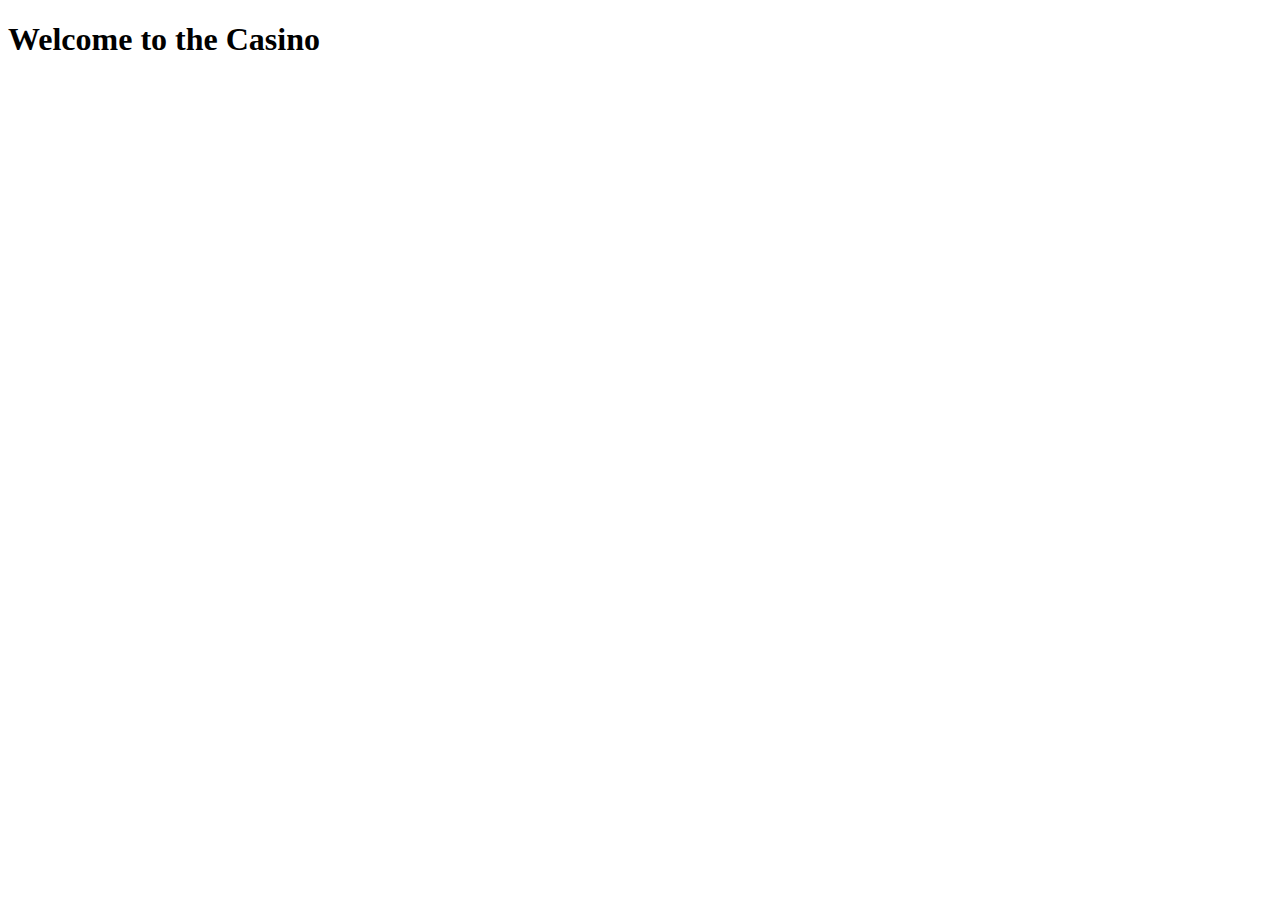
==== index.html @ f4a634c8 "2nd commit: added additional HTML files for two games - might be over doing it but we will see. Choo" ====
<!DOCTYPE html>
<html lang="en">
<head>
    <meta charset="UTF-8">
    <meta http-equiv="X-UA-Compatible" content="IE=edge">
    <meta name="viewport" content="width=device-width, initial-scale=1.0">
    <title>Free Casino</title>
    
</head>
<body>
    <div>
   <h1>Welcome to the Casino</h1>
   
</div>
     
</body>
</html>
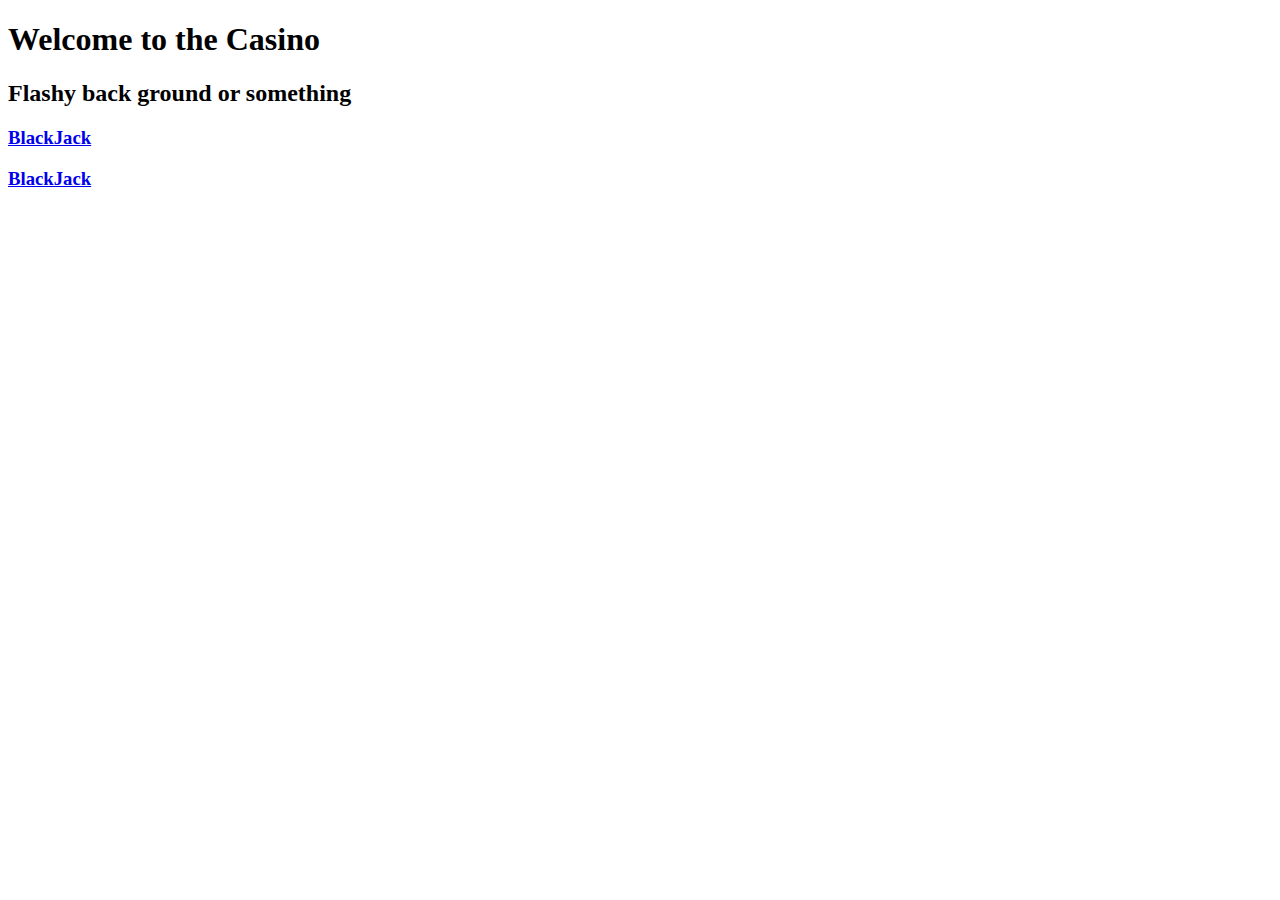
==== commit 6390aa6a: "more html edits and a quick break so commit" ====
--- a/index.html
+++ b/index.html
@@ -1,17 +1,19 @@
 <!DOCTYPE html>
 <html lang="en">
-<head>
-    <meta charset="UTF-8">
-    <meta http-equiv="X-UA-Compatible" content="IE=edge">
-    <meta name="viewport" content="width=device-width, initial-scale=1.0">
+  <head>
+    <meta charset="UTF-8" />
+    <meta http-equiv="X-UA-Compatible" content="IE=edge" />
+    <meta name="viewport" content="width=device-width, initial-scale=1.0" />
     <title>Free Casino</title>
-    
-</head>
-<body>
+  </head>
+  <body>
     <div>
-   <h1>Welcome to the Casino</h1>
-   
-</div>
-     
-</body>
-</html>+      <h1>Welcome to the Casino</h1>
+    </div>
+    <div><h2>Flashy back ground or something</h2></div>
+    <div class="links">
+      <h3><a href="blackJack.html">BlackJack</a></h3>
+      <h3><a href="roulette.html">BlackJack</a></h3>
+    </div>
+  </body>
+</html>
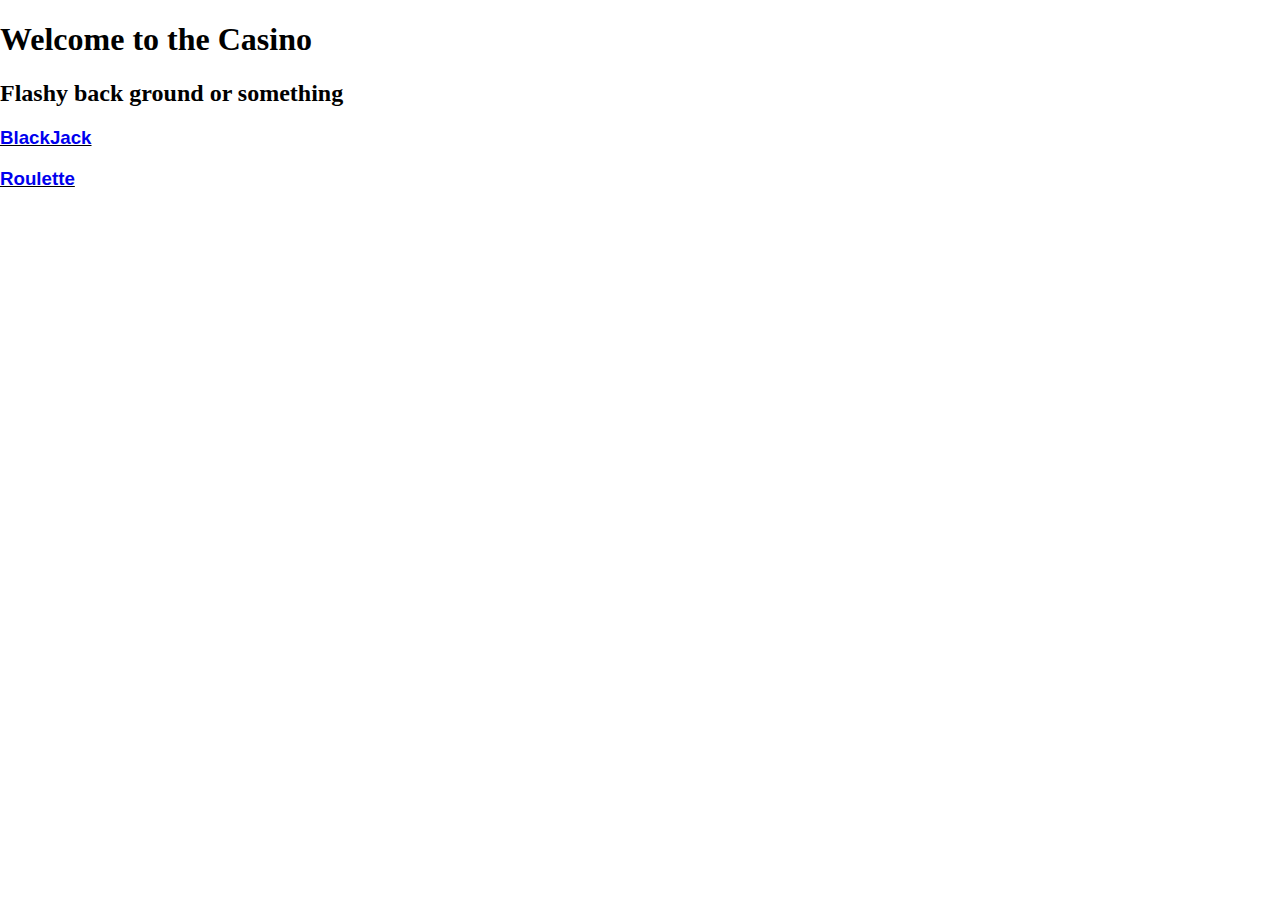
==== commit 51bdb3da: "3rd Commit: end of first class add background image to index page and formated" ====
--- a/index.html
+++ b/index.html
@@ -5,6 +5,7 @@
     <meta http-equiv="X-UA-Compatible" content="IE=edge" />
     <meta name="viewport" content="width=device-width, initial-scale=1.0" />
     <title>Free Casino</title>
+    <link rel="stylesheet" href="./assets/style.css">
   </head>
   <body>
     <div>
@@ -12,8 +13,8 @@
     </div>
     <div><h2>Flashy back ground or something</h2></div>
     <div class="links">
-      <h3><a href="blackJack.html">BlackJack</a></h3>
-      <h3><a href="roulette.html">BlackJack</a></h3>
+      <a class="links" href="blackJack.html"><h3>BlackJack</h3></a>
+      <a class="links" href="roulette.html"><h3>Roulette</h3></a>
     </div>
   </body>
 </html>
--- a/assets/style.css
+++ b/assets/style.css
@@ -0,0 +1,20 @@
+html {
+    height: 100vh;
+      /* background-image: url(./images/pexels-pavel-danilyuk-7594307.jpg); */
+  background-image: url('https://images.pexels.com/photos/7594307/pexels-photo-7594307.jpeg?');
+background-size: cover;
+}
+
+body {
+  margin: 0;
+
+  
+  
+.links {
+  text-decoration-color: black;
+  font-family: "Lucida Sans", "Lucida Sans Regular", "Lucida Grande",
+    "Lucida Sans Unicode", Geneva, Verdana, sans-serif;
+
+
+}
+
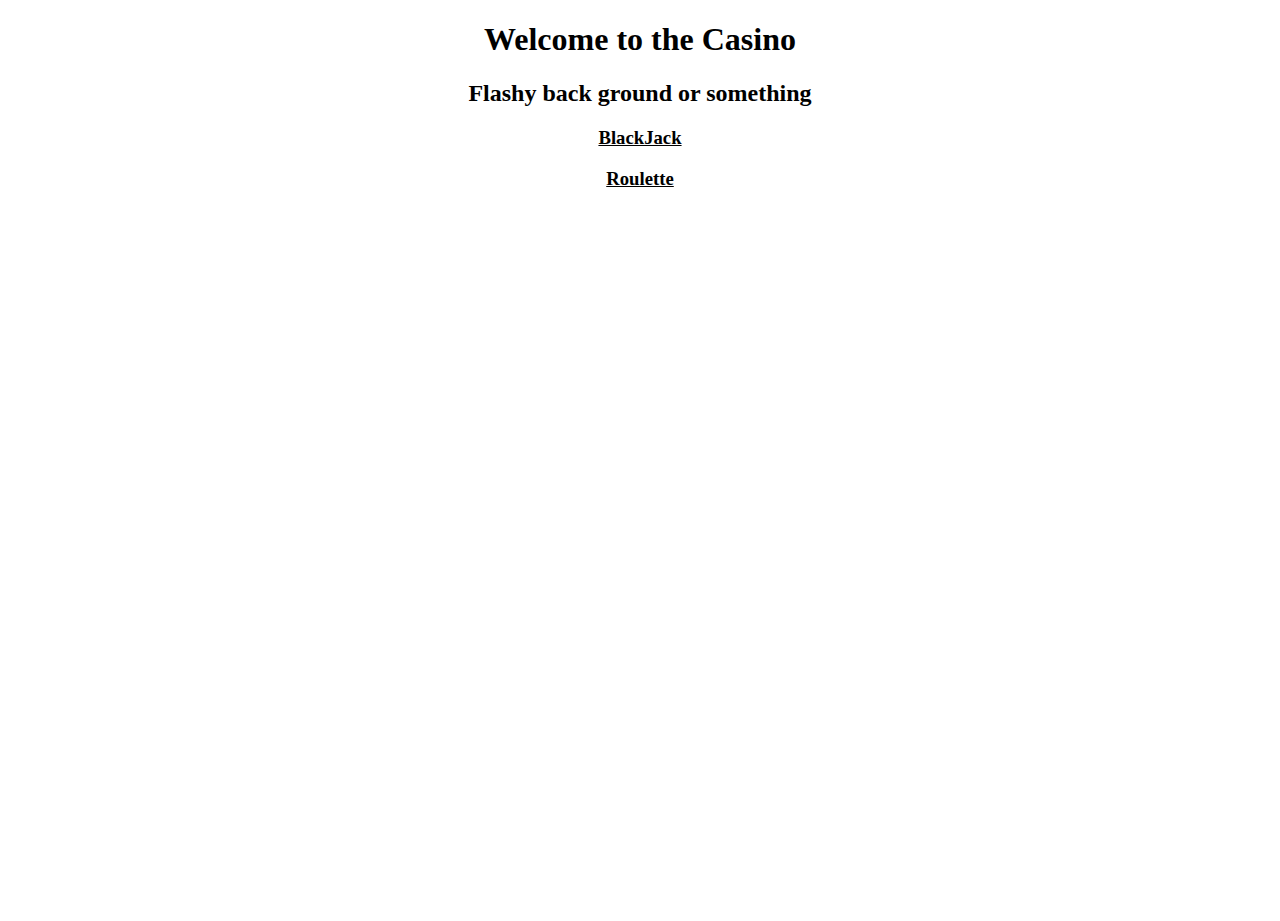
==== commit bb11d548: "fourth commit: start to build deck in javascript" ====
--- a/index.html
+++ b/index.html
@@ -5,9 +5,9 @@
     <meta http-equiv="X-UA-Compatible" content="IE=edge" />
     <meta name="viewport" content="width=device-width, initial-scale=1.0" />
     <title>Free Casino</title>
-    <link rel="stylesheet" href="./assets/style.css">
+    <link rel="stylesheet" href="./assets/css/mainStyle.css">
   </head>
-  <body>
+  <body id="indexBody">
     <div>
       <h1>Welcome to the Casino</h1>
     </div>
@@ -16,5 +16,6 @@
       <a class="links" href="blackJack.html"><h3>BlackJack</h3></a>
       <a class="links" href="roulette.html"><h3>Roulette</h3></a>
     </div>
+    <script src="./assets/js/script.js"></script>
   </body>
 </html>
--- a/assets/css/mainStyle.css
+++ b/assets/css/mainStyle.css
@@ -0,0 +1,28 @@
+body {
+  text-align: center;
+  text-decoration: ;
+}
+#indexBody {
+  
+  margin: 0;
+  height: 100vh;
+    /* background-image: url(./images/pexels-pavel-danilyuk-7594307.jpg); */
+  background-image: url("https://images.pexels.com/photos/10368750/pexels-photo-10368750.jpeg");
+  background-size: cover;
+}
+
+#blackJackBody {
+  margin: 0;
+  height: 100vh;
+    background-image: url("https://images.pexels.com/photos/7594307/pexels-photo-7594307.jpeg"); 
+  /* background-image: url("https://images.pexels.com/photos/10368750/pexels-photo-10368750.jpeg?"); */
+  background-size: cover;
+}
+
+a:link {
+  color: black;
+}
+
+a:visited {
+  color: black;
+}
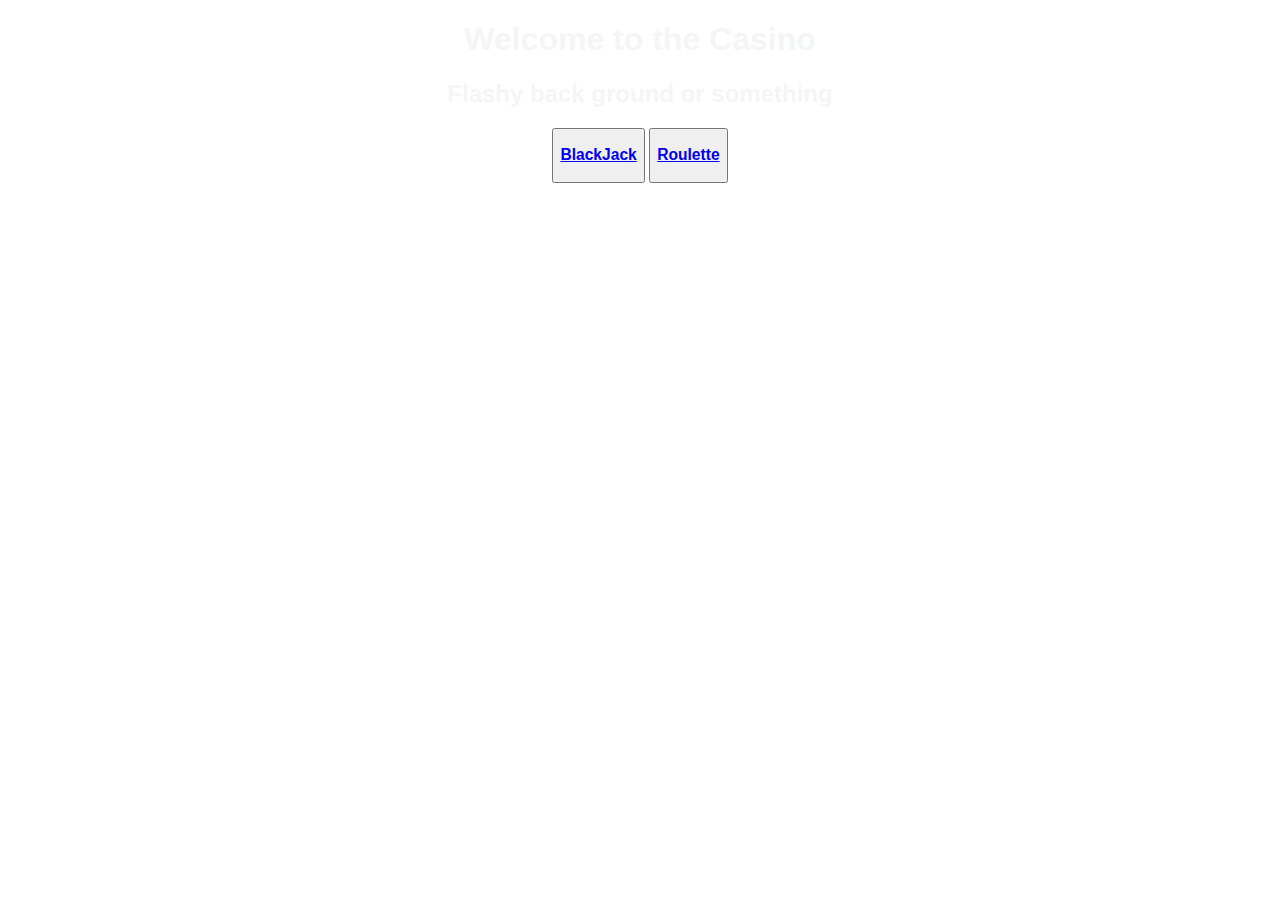
==== commit 0dc447c0: "more stlying adjustments" ====
--- a/index.html
+++ b/index.html
@@ -13,8 +13,8 @@
     </div>
     <div><h2>Flashy back ground or something</h2></div>
     <div class="links">
-      <a class="links" href="blackJack.html"><h3>BlackJack</h3></a>
-      <a class="links" href="roulette.html"><h3>Roulette</h3></a>
+      <button><a class="links" href="blackJack.html"><h3>BlackJack</h3></a></button>
+      <button><a class="links" href="roulette.html"><h3>Roulette</h3></a></button>
     </div>
     <script src="./assets/js/script.js"></script>
   </body>
--- a/assets/css/mainStyle.css
+++ b/assets/css/mainStyle.css
@@ -1,28 +1,79 @@
+
+
+
 body {
+  color: whitesmoke;
   text-align: center;
-  text-decoration: ;
-}
-#indexBody {
-  
+  font-family: 'Gill Sans', 'Gill Sans MT', Calibri, 'Trebuchet MS', sans-serif;
+ }
+
+a:visited {color: #060235}  
+a:hover {color: darkgreen}  
+a:active {color: #C0F0FC}  
+btn:hover {background-color;:gold}
+
+#indexBody {  
   margin: 0;
-  height: 100vh;
-    /* background-image: url(./images/pexels-pavel-danilyuk-7594307.jpg); */
+  height: var(--heightBackground);
   background-image: url("https://images.pexels.com/photos/10368750/pexels-photo-10368750.jpeg");
   background-size: cover;
 }
 
 #blackJackBody {
   margin: 0;
-  height: 100vh;
-    background-image: url("https://images.pexels.com/photos/7594307/pexels-photo-7594307.jpeg"); 
-  /* background-image: url("https://images.pexels.com/photos/10368750/pexels-photo-10368750.jpeg?"); */
+
+  background-image: url("https://images.pexels.com/photos/7594307/pexels-photo-7594307.jpeg"); 
   background-size: cover;
+  
+}
+#rouletteBody {
+  color: black;
+  margin: 0;
+  height: var(--heightBackground);
+    background-image: url("https://images.pexels.com/photos/1445324/pexels-photo-1445324.jpeg?auto=compress&cs=tinysrgb&dpr=2&h=650&w=940"); 
+  /* 
+Photo by Johannes Plenio from Pexels
+ */
+  background-size: cover;
+  
 }
 
-a:link {
+
+
+
+
+.card {
+  height: 145px;
+  width: 90px;
+  border: 1px solid black;
+  display: flex;
+  justify-content: center;
+  align-items: center;
+  border-radius: .5rem ;
+  background-color: white;
   color: black;
+  font-size: 4rem;
+  
+}
+.players {
+  margin: 0;
+  display: grid;
+  grid-template-columns: repeat(2, 4rem);
+  grid-template-rows: 3rem 7rem 3rem 3em;
+  gap: 2rem;
+  justify-content: center;
+  padding-top: 1rem;
 }
 
-a:visited {
-  color: black;
+
+.game-choices {
+  text-align: center;
+  
+
 }
+
+#exit {
+  float: right;
+  
+}
+
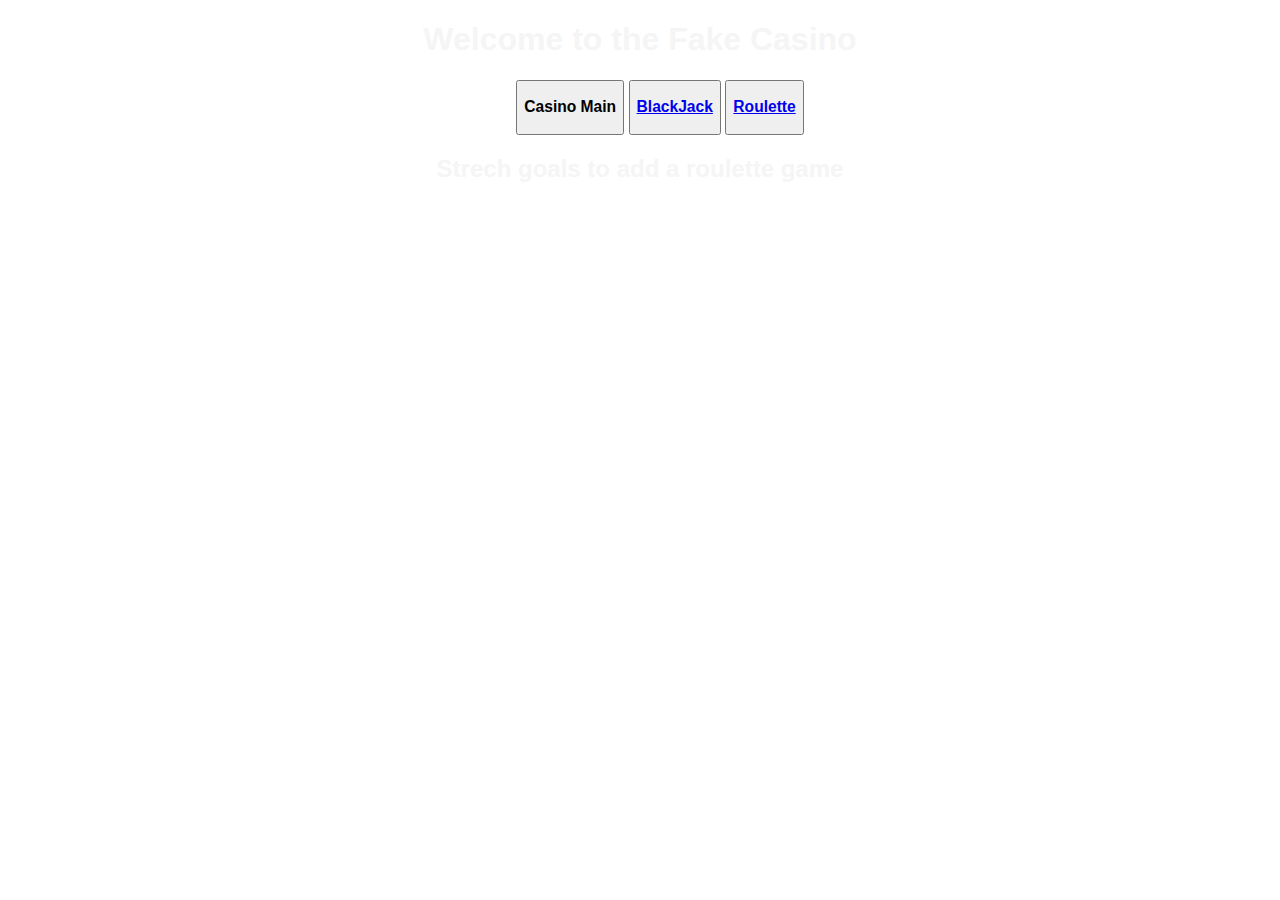
==== commit 6dec0af1: "more styling - added nav bar" ====
--- a/index.html
+++ b/index.html
@@ -6,16 +6,27 @@
     <meta name="viewport" content="width=device-width, initial-scale=1.0" />
     <title>Free Casino</title>
     <link rel="stylesheet" href="./assets/css/mainStyle.css">
-  </head>
+  </head>   
   <body id="indexBody">
-    <div>
-      <h1>Welcome to the Casino</h1>
+    <div class="nav">
+      <div class="logo">
+        <h1>Welcome to the Fake Casino</h1>
+      </div>
+          <ul>
+      <div class="links">
+        <button id="atMain"><h3>Casino Main</h3></button>
+        <button><a class="links" href="blackJack.html"><h3>BlackJack</h3></a></button>
+        <button><a class="links" href="roulette.html"><h3>Roulette</h3></a></button>
+      </div>
+    </ul>
     </div>
-    <div><h2>Flashy back ground or something</h2></div>
-    <div class="links">
-      <button><a class="links" href="blackJack.html"><h3>BlackJack</h3></a></button>
-      <button><a class="links" href="roulette.html"><h3>Roulette</h3></a></button>
+
+
+    <div><h2>Strech goals to add a roulette game </h2></div>
+    <div id="notice">
+
     </div>
+
     <script src="./assets/js/script.js"></script>
   </body>
 </html>
--- a/assets/css/mainStyle.css
+++ b/assets/css/mainStyle.css
@@ -1,3 +1,7 @@
+
+*, * ::after, *::before {
+  box-sizing: border-box;
+}/* recommended by web dev simplified  */
 
 
 
@@ -7,15 +11,16 @@
   font-family: 'Gill Sans', 'Gill Sans MT', Calibri, 'Trebuchet MS', sans-serif;
  }
 
-a:visited {color: #060235}  
+a:visited {color: black}  
 a:hover {color: darkgreen}  
-a:active {color: #C0F0FC}  
-btn:hover {background-color;:gold}
+a:active {color: whitesmoke}  
+btn:hover {background-color: goldenrod;}
 
 #indexBody {  
   margin: 0;
   height: var(--heightBackground);
   background-image: url("https://images.pexels.com/photos/10368750/pexels-photo-10368750.jpeg");
+  /* casino sign photo Photo by Nicolas from Pexels */
   background-size: cover;
 }
 
@@ -23,24 +28,18 @@
   margin: 0;
 
   background-image: url("https://images.pexels.com/photos/7594307/pexels-photo-7594307.jpeg"); 
+  /* Photo by Pavel Danilyuk from Pexels */
   background-size: cover;
   
 }
 #rouletteBody {
   color: black;
   margin: 0;
-  height: var(--heightBackground);
-    background-image: url("https://images.pexels.com/photos/1445324/pexels-photo-1445324.jpeg?auto=compress&cs=tinysrgb&dpr=2&h=650&w=940"); 
-  /* 
-Photo by Johannes Plenio from Pexels
- */
-  background-size: cover;
   
+ background-image: url("https://images.pexels.com/photos/1445324/pexels-photo-1445324.jpeg?auto=compress&cs=tinysrgb&dpr=2&h=650&w=940"); 
+  /* Photo by Johannes Plenio from Pexels*/
+ background-size: cover;  
 }
-
-
-
-
 
 .card {
   height: 145px;
@@ -53,13 +52,14 @@
   background-color: white;
   color: black;
   font-size: 4rem;
-  
 }
+
 .players {
   margin: 0;
+  text-align: center;
   display: grid;
   grid-template-columns: repeat(2, 4rem);
-  grid-template-rows: 3rem 7rem 3rem 3em;
+  grid-template-rows: auto ;
   gap: 2rem;
   justify-content: center;
   padding-top: 1rem;
@@ -67,8 +67,13 @@
 
 
 .game-choices {
+  margin: 0;
   text-align: center;
-  
+  display: grid;
+  grid-template-columns: repeat(3, 5rem);
+  grid-template-rows: 7rem;
+  justify-content: center;
+  gap: .5rem;
 
 }
 
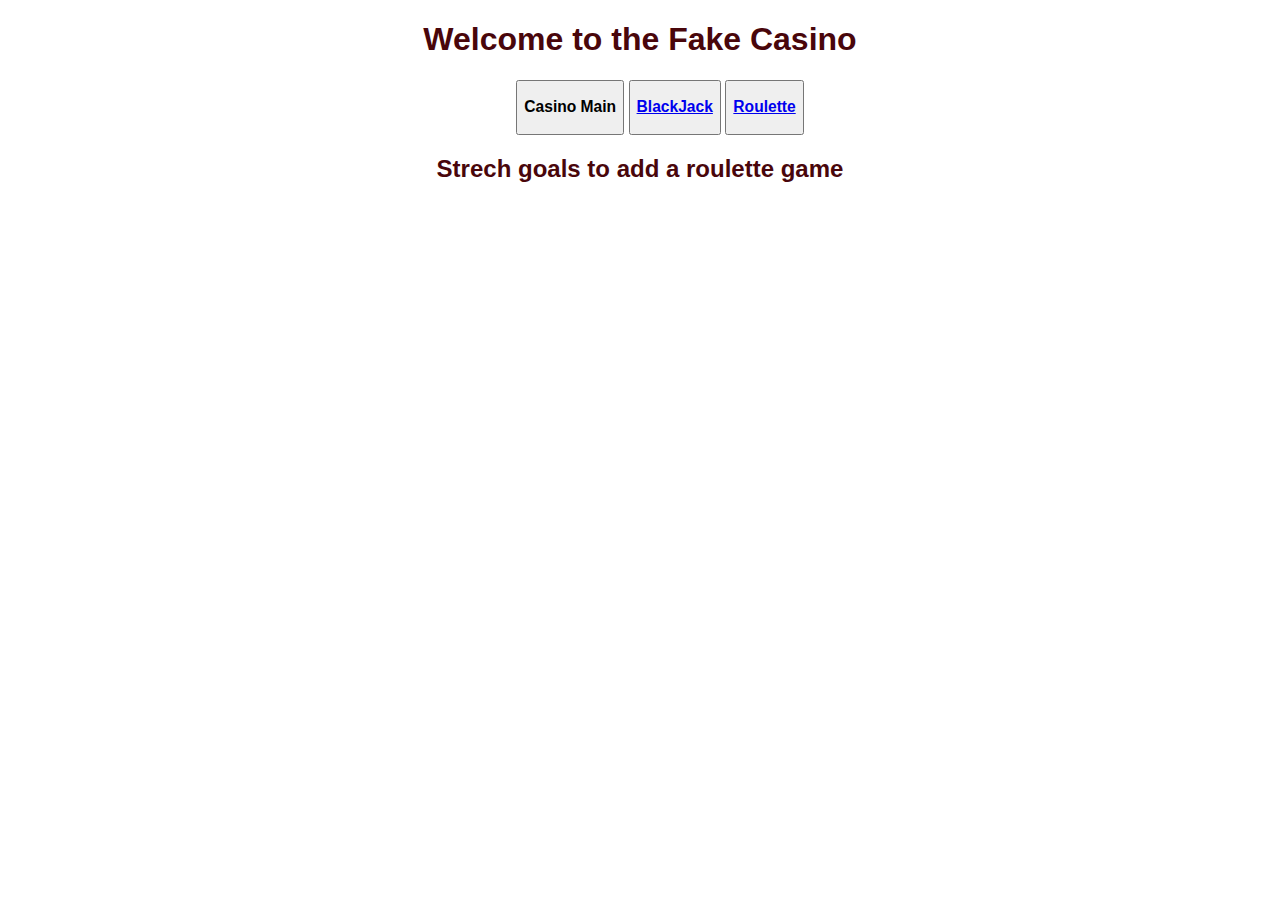
==== commit 201c0a5e: "added button fucntion to open tabs just like links can remove a links from buttons now" ====
--- a/index.html
+++ b/index.html
@@ -15,8 +15,8 @@
           <ul>
       <div class="links">
         <button id="atMain"><h3>Casino Main</h3></button>
-        <button><a class="links" href="blackJack.html"><h3>BlackJack</h3></a></button>
-        <button><a class="links" href="roulette.html"><h3>Roulette</h3></a></button>
+        <button id="blackJackBtn"><a class="links" href="blackJack.html"><h3>BlackJack</h3></a></button>
+        <button id="rouletteBtn"><a class="links" href="roulette.html"><h3>Roulette</h3></a></button>
       </div>
     </ul>
     </div>
--- a/assets/css/mainStyle.css
+++ b/assets/css/mainStyle.css
@@ -1,32 +1,51 @@
 
 *, * ::after, *::before {
   box-sizing: border-box;
+  font-family: 'Gill Sans', 'Gill Sans MT', Calibri, 'Trebuchet MS', sans-serif;
+    text-align: center;
+    
 }/* recommended by web dev simplified  */
 
 
 
-body {
-  color: whitesmoke;
-  text-align: center;
-  font-family: 'Gill Sans', 'Gill Sans MT', Calibri, 'Trebuchet MS', sans-serif;
- }
+#nav {
+  background-color: #efefef;
+  margin-top: 20 px;
+  padding: 10px 0px 5px 0px;
+}
 
 a:visited {color: black}  
 a:hover {color: darkgreen}  
 a:active {color: whitesmoke}  
-btn:hover {background-color: goldenrod;}
+
 
 #indexBody {  
   margin: 0;
-  height: var(--heightBackground);
-  background-image: url("https://images.pexels.com/photos/10368750/pexels-photo-10368750.jpeg");
+  color: #49060b;
+   background-image: url("https://images.pexels.com/photos/10368750/pexels-photo-10368750.jpeg");
   /* casino sign photo Photo by Nicolas from Pexels */
   background-size: cover;
 }
 
+p, .deck  {
+  border: 1px black;
+  text-shadow: 1px black;
+  padding: 5px 100px 10px 100px;
+  font-size: large;
+  font-weight: bold;
+  color: black;
+  background-color: grey;
+  opacity: 70%;
+  width: 50%;
+  margin-left: auto;
+  margin-right: auto;
+  border-radius: .5rem;
+
+}
+
 #blackJackBody {
   margin: 0;
-
+  color: #beb3b3;
   background-image: url("https://images.pexels.com/photos/7594307/pexels-photo-7594307.jpeg"); 
   /* Photo by Pavel Danilyuk from Pexels */
   background-size: cover;
@@ -45,8 +64,8 @@
   height: 145px;
   width: 90px;
   border: 1px solid black;
-  display: flex;
-  justify-content: center;
+  flex: 1; 
+   justify-content: center;
   align-items: center;
   border-radius: .5rem ;
   background-color: white;
@@ -55,30 +74,40 @@
 }
 
 .players {
-  margin: 0;
-  text-align: center;
-  display: grid;
-  grid-template-columns: repeat(2, 4rem);
-  grid-template-rows: auto ;
-  gap: 2rem;
-  justify-content: center;
-  padding-top: 1rem;
+  border: 1px solid black;
+  background-color: #187232;
+  padding-top: 1rem; 
+   display: none; 
+   justify-content: space-around;
+   width: 60%;
+   max-width: 300px;
+   min-width: 190px;
+   margin-left: auto;
+   margin-right: auto;
+   border-radius: .5rem;
+   
+} 
+
+#status {
+  border: 1px solid black;
+  background-color: goldenrod;
+  color: black;
+  padding-top: 1rem 0 0 1rem; 
+   display: none; 
+   justify-content: space-around;
+   width: 60%;
+   max-width: 300px;
+   min-width: 190px;
+   margin-left: auto;
+   margin-right: auto;
+   border-radius: .5rem;
+
+}
+
+.points {
+  padding: auto;
+  word-wrap: normal;
+  justify-content: space-around;
 }
 
 
-.game-choices {
-  margin: 0;
-  text-align: center;
-  display: grid;
-  grid-template-columns: repeat(3, 5rem);
-  grid-template-rows: 7rem;
-  justify-content: center;
-  gap: .5rem;
-
-}
-
-#exit {
-  float: right;
-  
-}
-
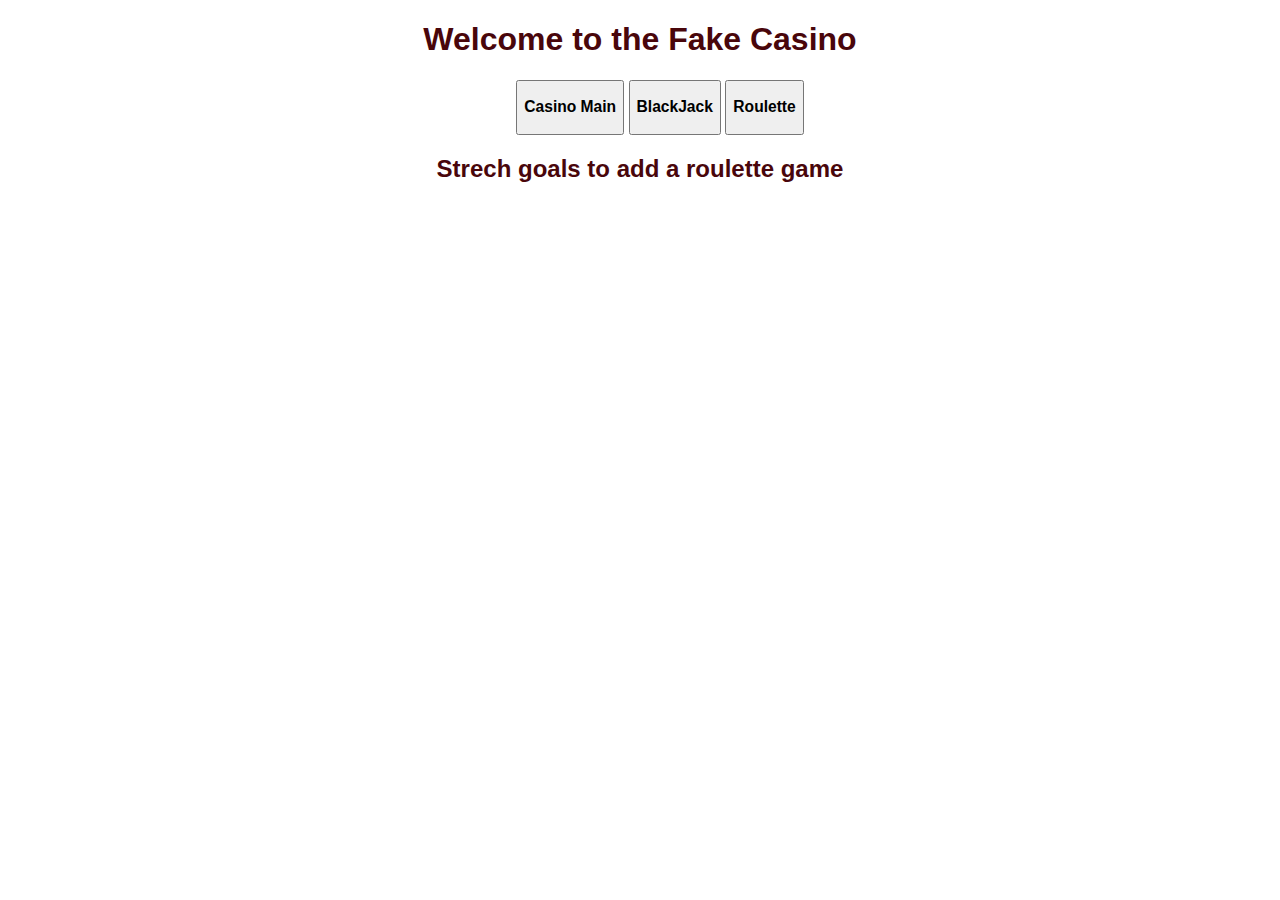
==== commit b0ba30a4: "removed a tags from button after add _self to the .opn method" ====
--- a/index.html
+++ b/index.html
@@ -15,8 +15,8 @@
           <ul>
       <div class="links">
         <button id="atMain"><h3>Casino Main</h3></button>
-        <button id="blackJackBtn"><a class="links" href="blackJack.html"><h3>BlackJack</h3></a></button>
-        <button id="rouletteBtn"><a class="links" href="roulette.html"><h3>Roulette</h3></a></button>
+        <button id="blackJackBtn"><h3>BlackJack</h3></button>
+        <button id="rouletteBtn"><h3>Roulette</h3></button>
       </div>
     </ul>
     </div>
